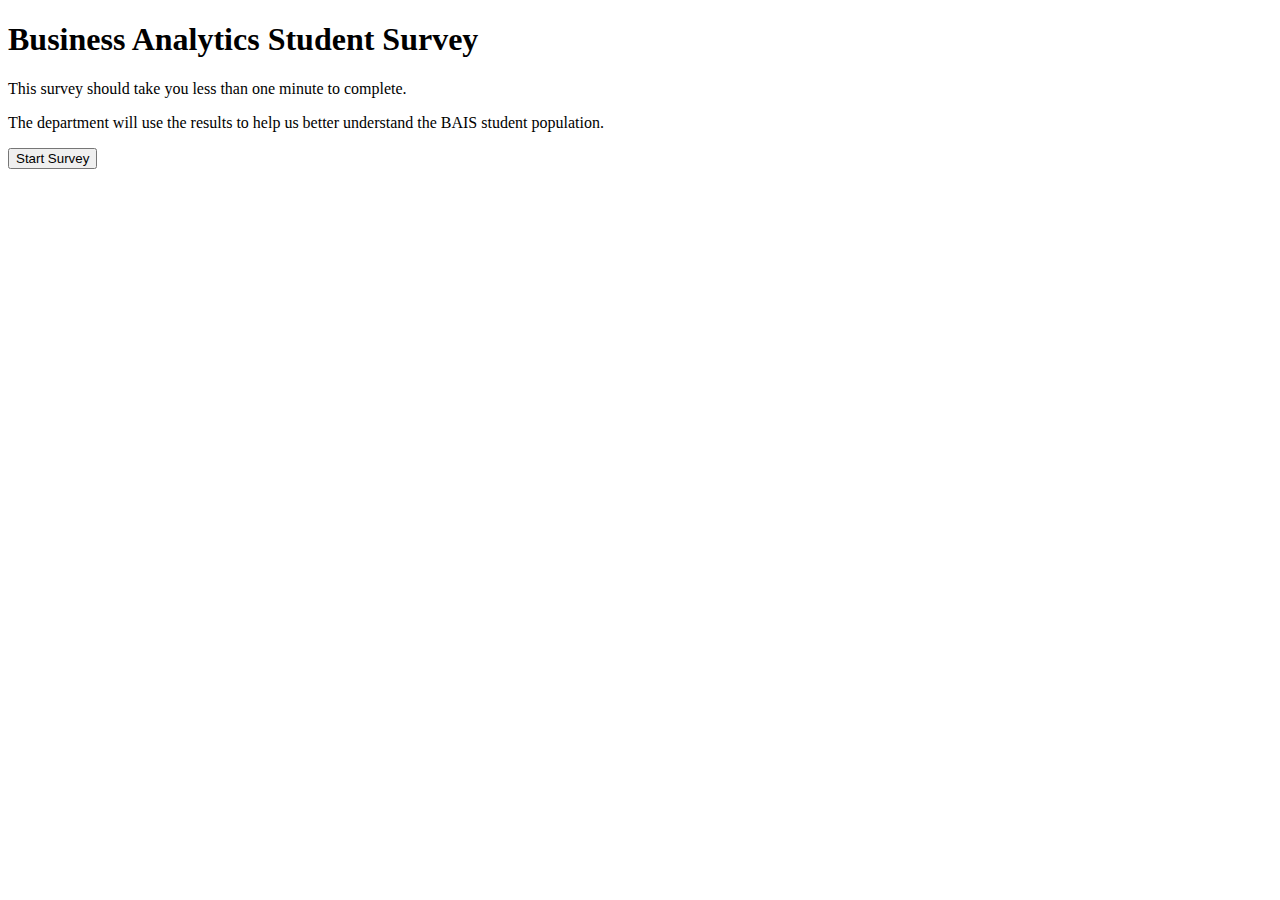
==== index.html @ 42e97e96 "added HTML elements for survey" ====
<!DOCTYPE html>
<html lang="en">
<head>
    <meta charset="utf-8">
    <title>Business Analytics Student Survey</title>
    <!--Link Stylesheet-->
</head>
<body>
    <h1>Business Analytics Student Survey</h1>

    <p>This survey should take you less than one minute to complete.</p>
    <p>The department will use the results to help us better understand the BAIS student population.</p>

    <form action="kvidera_p1.html">
        <input type="submit" value="Start Survey">
    </form>
</body>
</html>
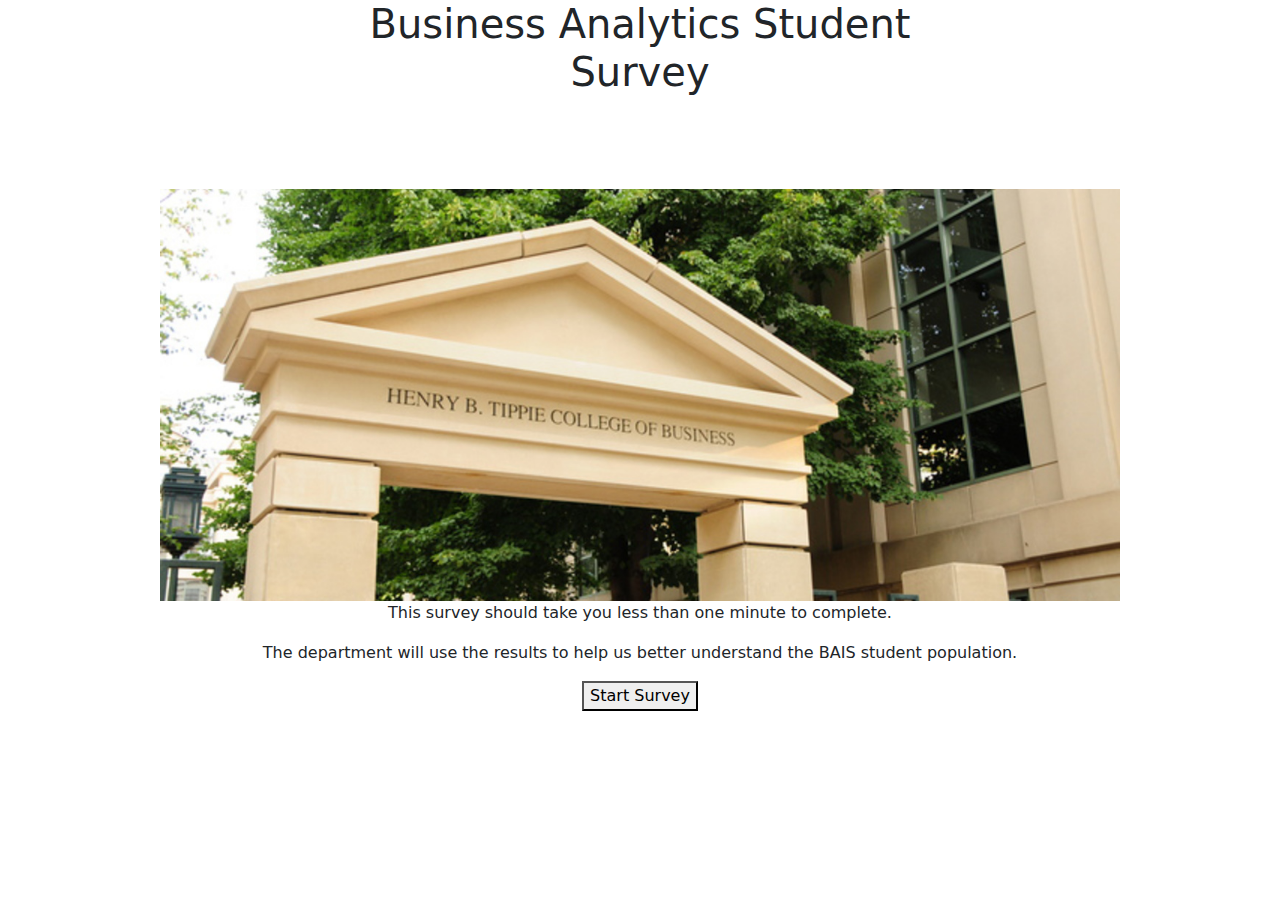
==== commit 53f8abd9: "Added bootstrap and CSS styling" ====
--- a/index.html
+++ b/index.html
@@ -4,15 +4,22 @@
     <meta charset="utf-8">
     <title>Business Analytics Student Survey</title>
     <!--Link Stylesheet-->
+    <link href="https://cdn.jsdelivr.net/npm/bootstrap@5.3.3/dist/css/bootstrap.min.css" rel="stylesheet" integrity="sha384-QWTKZyjpPEjISv5WaRU9OFeRpok6YctnYmDr5pNlyT2bRjXh0JMhjY6hW+ALEwIH" crossorigin="anonymous">
+    <link rel="stylesheet" href="styling/stylesheet.css">
+
 </head>
 <body>
     <h1>Business Analytics Student Survey</h1>
 
+    <img src="images/tippie_arch.jpg" alt="Image of tippie college of business">
+
     <p>This survey should take you less than one minute to complete.</p>
     <p>The department will use the results to help us better understand the BAIS student population.</p>
 
-    <form action="kvidera_p1.html">
-        <input type="submit" value="Start Survey">
-    </form>
+    <button onclick="window.location.href='kvidera_p1.html';">
+        Start Survey
+      </button>
+      <script src="https://cdn.jsdelivr.net/npm/bootstrap@5.3.3/dist/js/bootstrap.bundle.min.js" integrity="sha384-YvpcrYf0tY3lHB60NNkmXc5s9fDVZLESaAA55NDzOxhy9GkcIdslK1eN7N6jIeHz" crossorigin="anonymous"></script>
+
 </body>
 </html>--- a/styling/stylesheet.css
+++ b/styling/stylesheet.css
@@ -0,0 +1,24 @@
+img {
+    max-width: 75%;
+    height: auto;
+    display: block;
+    margin: 0 auto;
+  }
+  
+  body {
+    display: flex; 
+    flex-direction: column;
+    justify-content: center; 
+    align-items: center; 
+    min-height: 100vh; 
+    margin: 0; 
+  }
+  
+  h1 {
+    position: absolute;
+    top: 0;
+    left: 50%;
+    transform: translateX(-50%);
+    text-align: center;
+}
+  